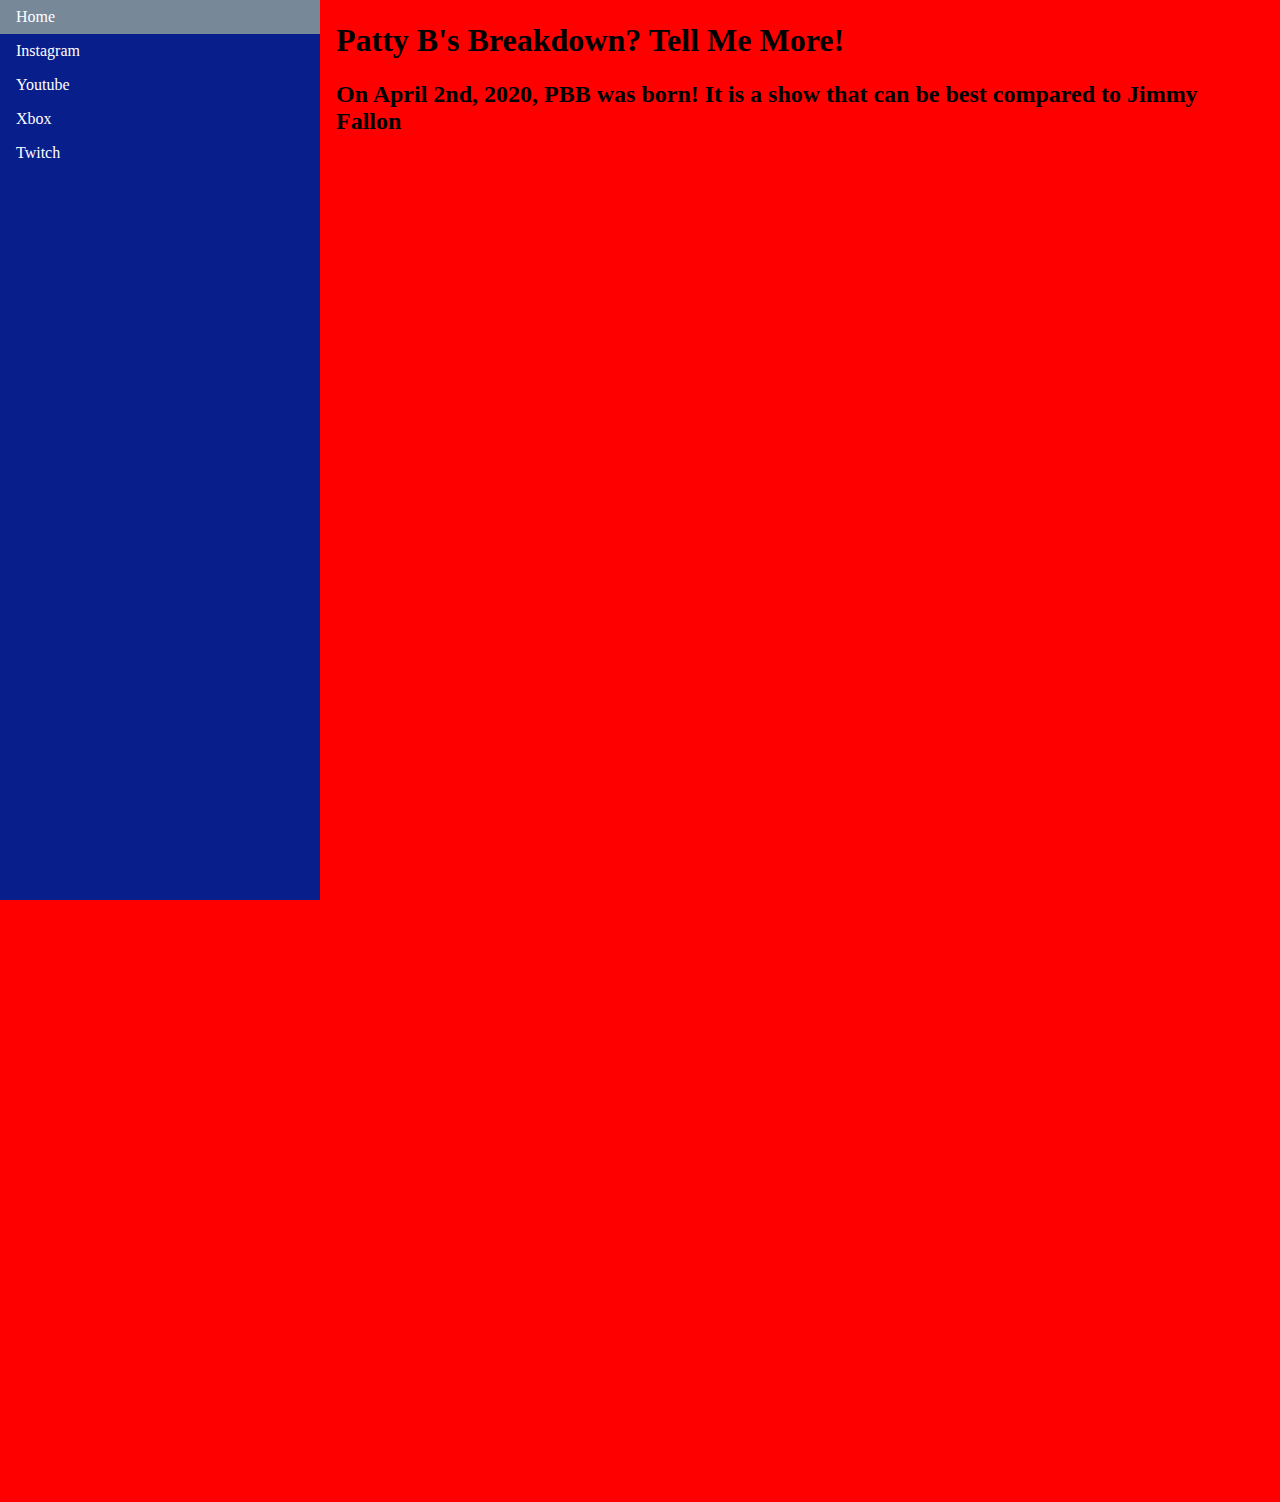
==== templates/insta.html @ 7e6aa204 "upload" ====
<html>
<head>
    <link rel="stylesheet" href ='/static/style.css' />
</head>
<body>
<ul>
        <li>
            <a href="/">Home</a>
        </li>
        <li>
            <a class="" href="/instagram">Instagram</a>
        </li>
        <li>
            <a class="" href="/youtube">Youtube</a>
        </li>
        <li>
            <a class="" href="/xbox">Xbox</a>
        </li>
        <li>
            <a class="" href="/twitch">Twitch</a>
        </li>
    </ul>
    <div class="patty-bucket-div">
        <h1>Patty B's Breakdown? Tell Me More!</h1>
        <h2>On April 2nd, 2020, PBB was born! It is a show that can be best compared to Jimmy Fallon</h2>
    </div>

</body>
</html>
---- static/style.css ----
body {
    background: red;
    color: black;
}
body {
       margin: 0
        }

        ul {
            margin: 0;
            padding: 0;
            width: 25%;
            background-color: #081e8a;
            position: fixed;
            height: 100%;
            overflow: auto;
            list-style-type: none;
        }

        li a {
            display: block;
            color: white;
            padding: 8px 16px;
            text-decoration: none;
        }

        li a.active {
            background-color: lightslategray;
            color: white;
        }

        li a:hover:not(.active) {
            background-color: lightslategray;
            color: white;
        }

        .patty-bucket-div {

            margin-left: 25%;
            height: 1500px;
            padding: 1px 16px;
        }
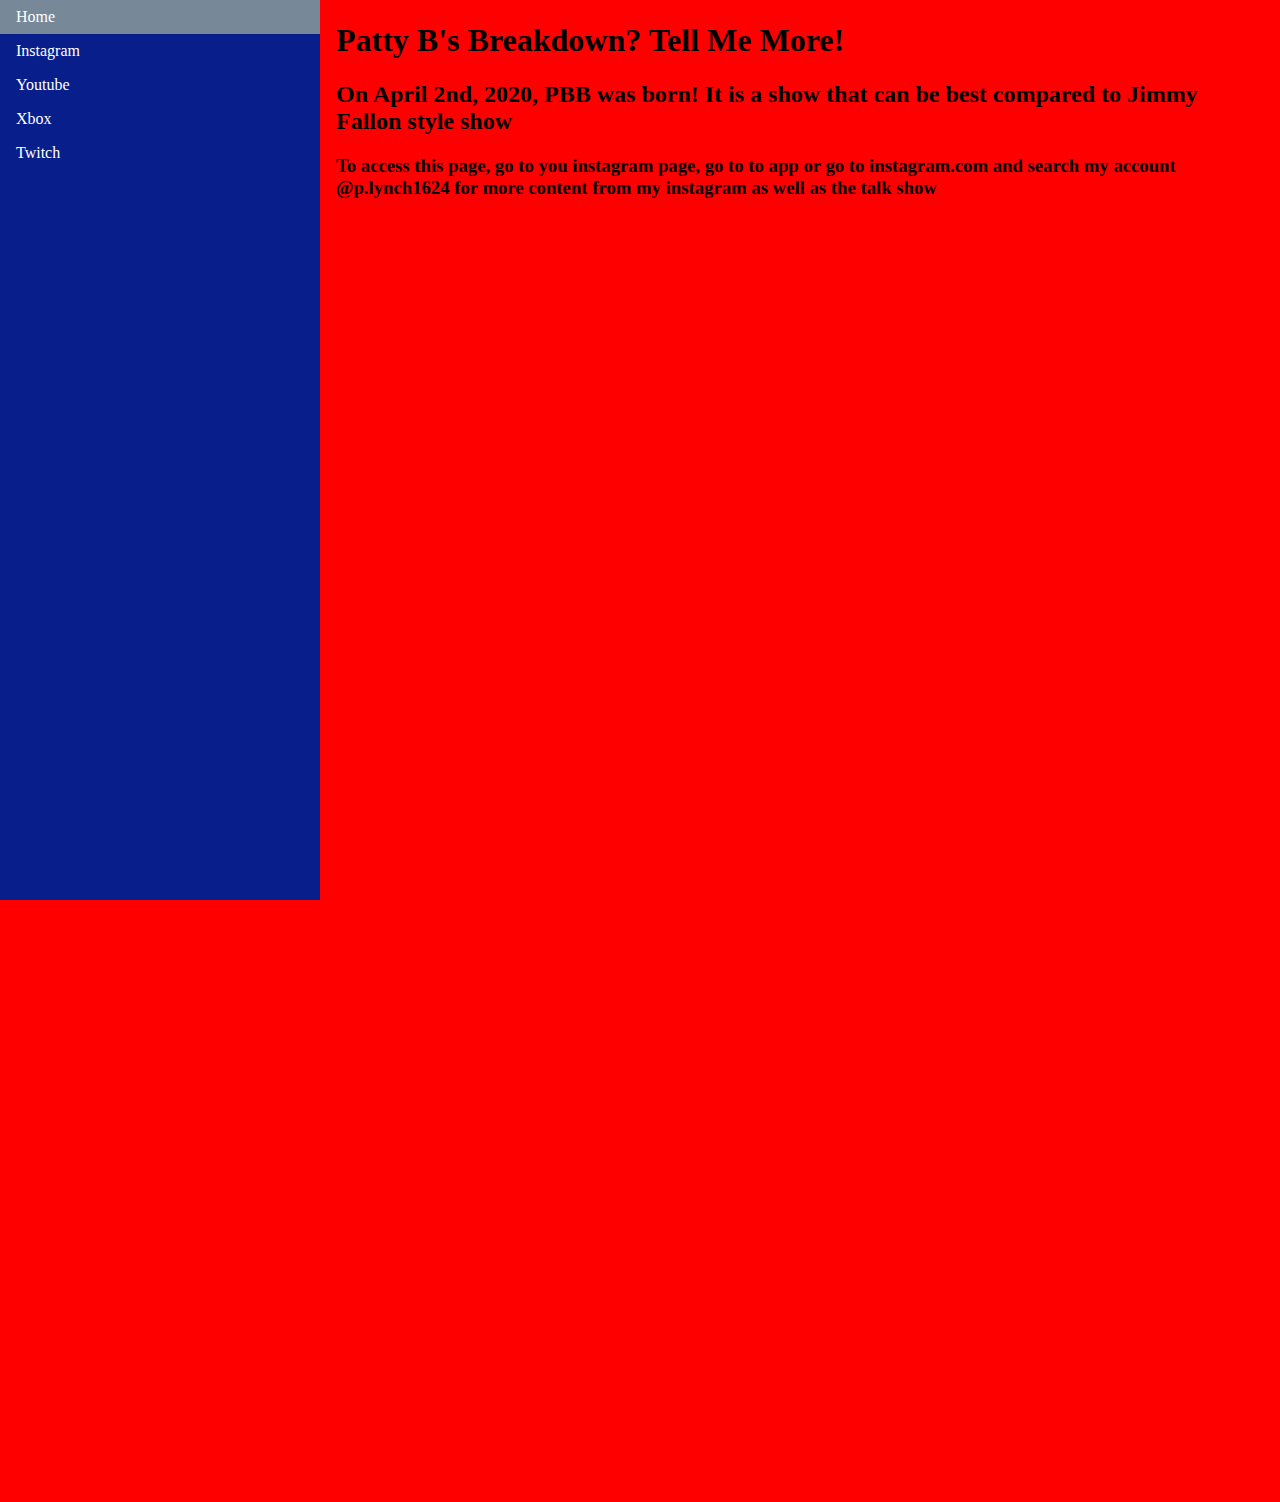
==== commit e4b05ba4: "Add files via upload" ====
--- a/templates/insta.html
+++ b/templates/insta.html
@@ -22,8 +22,8 @@
     </ul>
     <div class="patty-bucket-div">
         <h1>Patty B's Breakdown? Tell Me More!</h1>
-        <h2>On April 2nd, 2020, PBB was born! It is a show that can be best compared to Jimmy Fallon</h2>
+        <h2>On April 2nd, 2020, PBB was born! It is a show that can be best compared to Jimmy Fallon style show</h2>
+        <h3>To access this page, go to you instagram page, go to to app or go to instagram.com and search my account @p.lynch1624 for more content from my instagram as well as the talk show</h3>
     </div>
-
 </body>
 </html>--- a/static/style.css
+++ b/static/style.css
@@ -39,4 +39,11 @@
             margin-left: 25%;
             height: 1500px;
             padding: 1px 16px;
-        }+        }
+
+/* lines 1-4: sets the background color of the site screen and the text/heading color to whatever is inputted. in this case I chose black text and a red background. I put this on top so that I'll serve as a default to all the code colors unless i make arrangements which I will.*/
+/* lines 5-7: NOTE THE INDENT!!! margin essentially means how far out the text will be from one side of the screen. I have this set to zero because I want the text to be defaulted to be all the way to the standard top left position of the screen*/
+/* lines 9-18: the ul section fo this code allows me to make accommodations to the structure of the side bar that I'm about to make. margin and padding are 0 (the padding is how much space you are giving a particular item from the initial margin, since this is at xero as well as the margin, the large square of space that will be designated to the side bar will be all the way to the left. width is 25% (of the screen). background color i picked a specific shade of dark blue (#081e8a) by using a "hex color picker" on google. once you pick the color, you can copy the hex code and paste it to have your specific color of choosing in any particular part (whether it be text color, background color, any format of coloring). list-position is fixed, meaning no matter if you scroll or not (if there is an overflow of content, the side bar will stay as it is even where you scroll). to ensure this we set the height to 100% so that the section dedicated to the sidebar is completely covering the screen, not just as a partial block. overflow is set to auto, meaning if there was more content in which you needed to scroll down, ytou would be able to , and the scroll bar would automatically scroll just to the bottom or far side of where all the content could be viewed. List-style-type is set to none, meaning the font or the type of list will not be changed (like no numbered or bulleted lists or changes in font). BEFORE MOVING ONTO THE NEXT PART YOU MUST ADD A SEMI-COLON! */
+/* lines 20-25: li.a are the actual blocks that will be used to divide my links to different pages of my site through blocks (display: block). the color is set to white, meaning the text within the blocks will be white. the padding here I have set as 8 pixels by 16 pixels, meaning every box is separated vertically 8 pixels and horizontally 16 pixels. Text decoration is set to none, meaning there will be no form of lines or those kinds of specs appearing on the side bar.   */
+/* lines 27-35: li a.active and li a:hover:not(.active) are both needed to simulate the color changing animation of hovering over the block of the links to the site. both the background color and the text color are set the same so that the hovering color change can occur. if you don't have the not(.active), then the animation won't happen at all.  */
+/* lines 37-42: patty-bucket-div is the set of dimensions  where the html text will be placed. you can either use margin-left 25% or margin-right 75%, both would result in the same thing. the height I set as 1500 pixels so that it would be an ideal height and that you wouldn't have a scroll bar set. and evejn if there was more content to add, the overflow auto section of the ul section of code would allow me to make my content scrollable if there were more added sometime in the future. these dimensions will be set to each of the html documents to ensure that all the text is slid over to the right 75% of the screen so that it is all seen. */